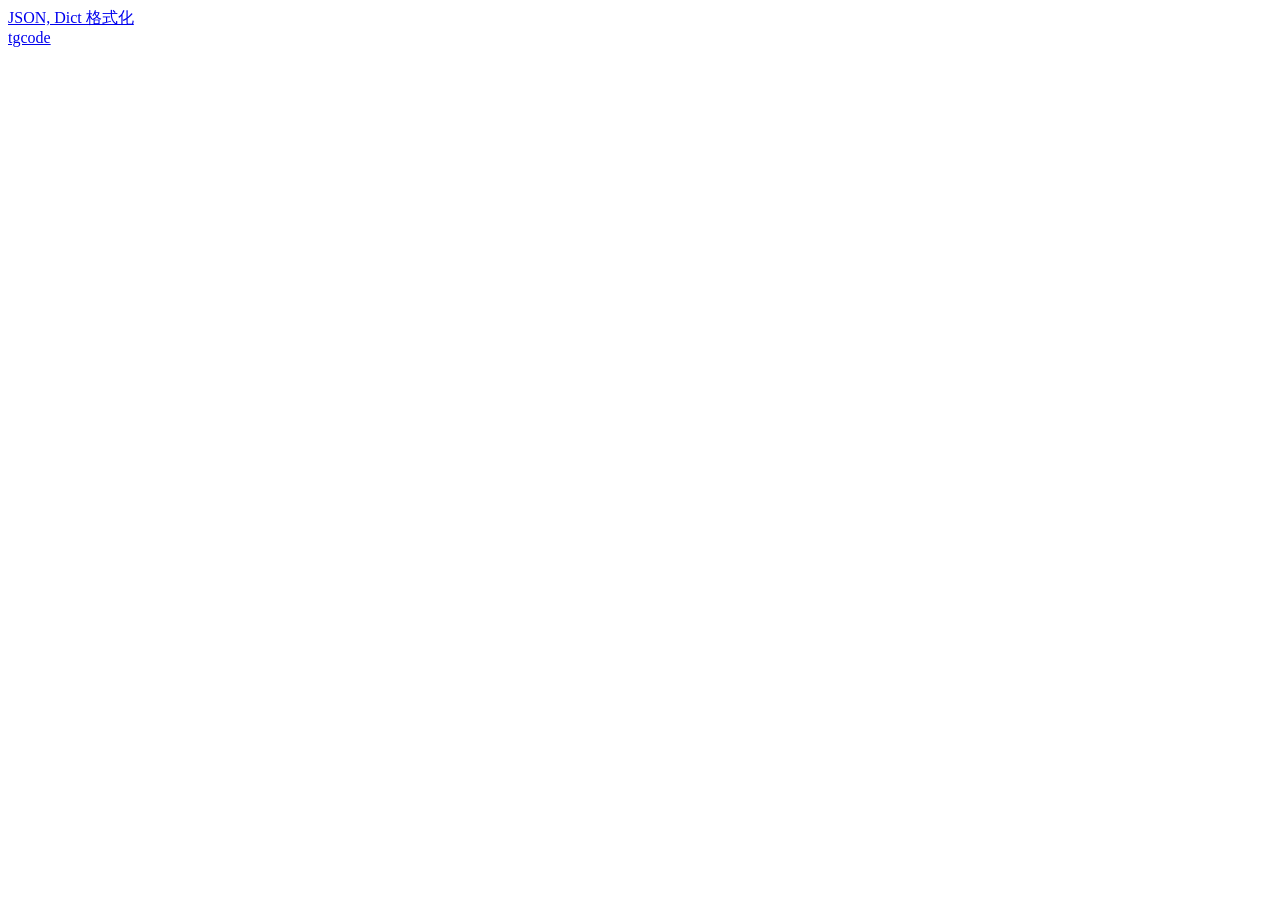
==== index.html @ 7d92e5ad "json格式化器" ====
<html>
<html>
  <meta property="og:title" content="小工具">
  <meta property="og:description" content="小工具">
  <meta property="og:image" content="https://i.postimg.cc/h43dBD2F/c.jpg">
  
  <title>小工具</title>
</html>
<body>
  <a href="json/">JSON, Dict 格式化</a><br>
  <a href="tgcode/">tgcode</a>
</body>
</html>
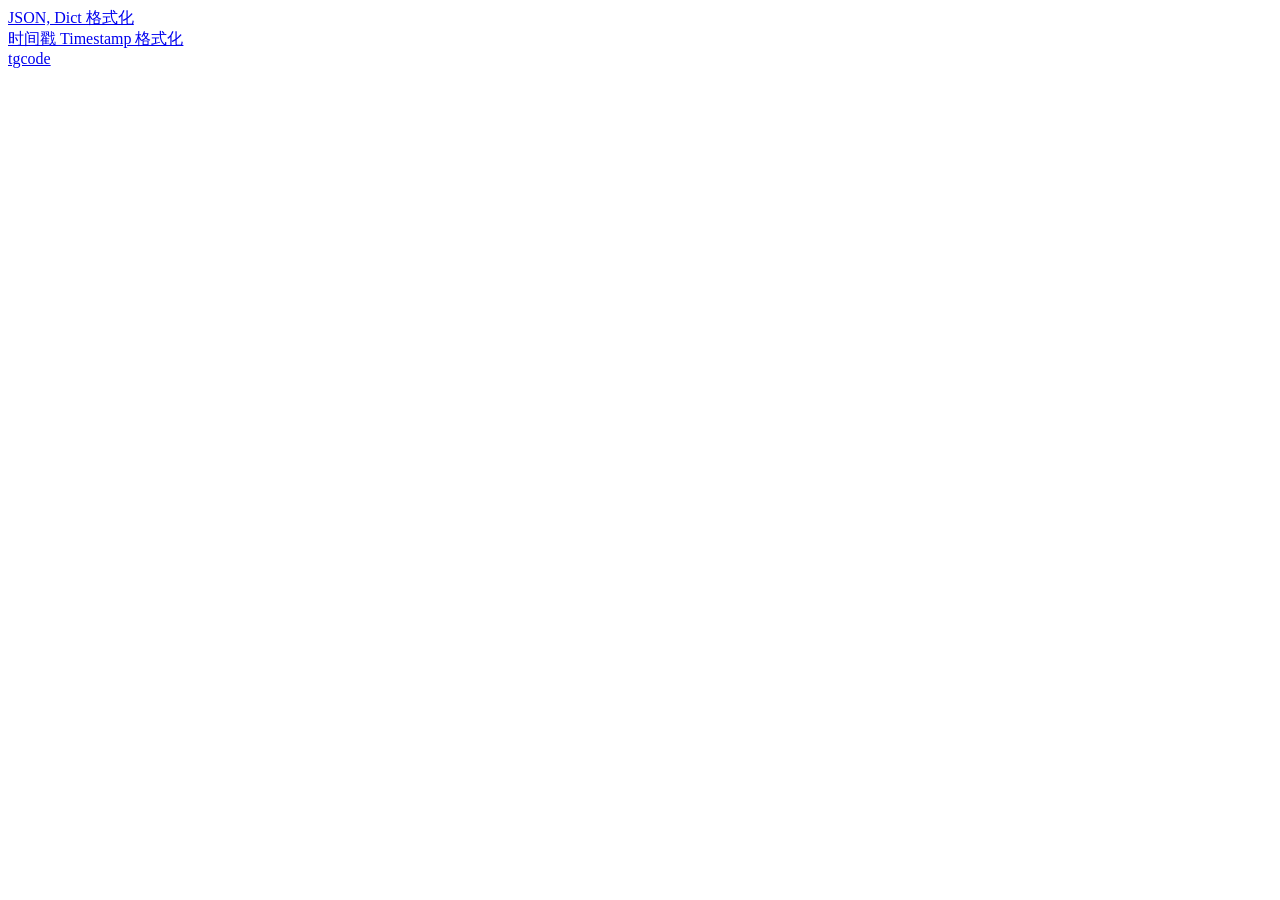
==== commit dc57ef08: "update" ====
--- a/index.html
+++ b/index.html
@@ -1,5 +1,7 @@
 <html>
 <html>
+  <meta charset="utf-8">
+  <meta name="viewport" content="width=device-width, initial-scale=1" />
   <meta property="og:title" content="小工具">
   <meta property="og:description" content="小工具">
   <meta property="og:image" content="https://i.postimg.cc/h43dBD2F/c.jpg">
@@ -8,6 +10,7 @@
 </html>
 <body>
   <a href="json/">JSON, Dict 格式化</a><br>
-  <a href="tgcode/">tgcode</a>
+  <a href="time/">时间戳 Timestamp 格式化</a><br>
+  <a href="https://hbcaodog--tgcode-f.modal.run">tgcode</a>
 </body>
 </html>
